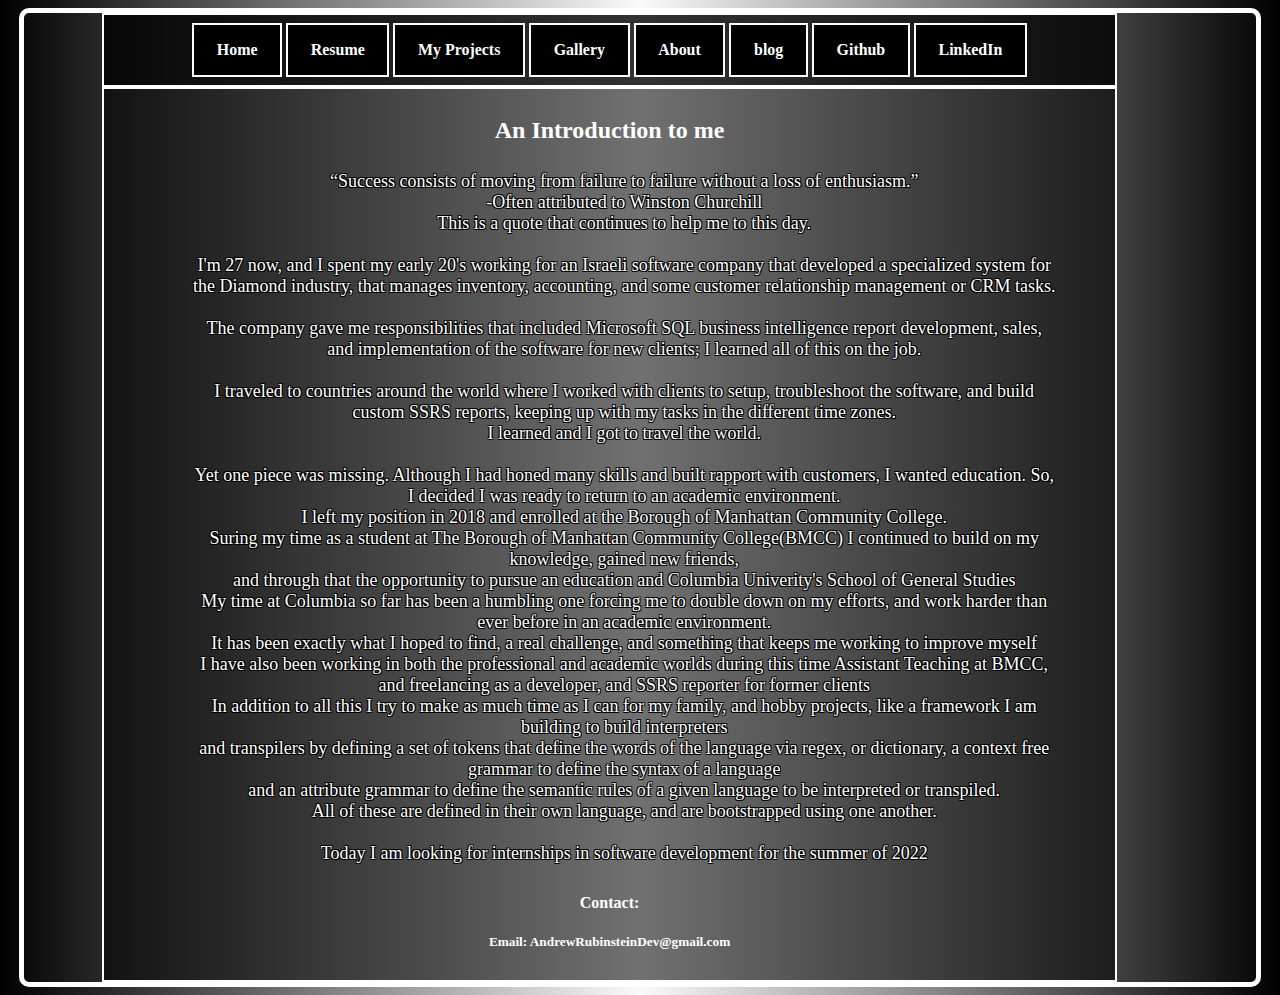
==== about.html @ e764e37c "Update bio in about" ====
<html>
  <head>
    <meta charset="UTF-8">
    <title>About Andrew Rubinstein</title>
    <link rel="stylesheet" href="style.css">
    <script src="script.js"></script>
  </head>
  <body id="body">

    <div id="content" class="city-backdrop">
        <div id="subcontent" >
        <div id="include-partials/navigation"></div>
        
            <div class="text-container"><h2>An Introduction to me</h2>
            <p class="text">
                “Success consists of moving from failure to failure without a loss of enthusiasm.”  <br>
                -Often attributed to Winston Churchill <br>
                This is a quote that continues to help me to this day.<br><br>
                I'm 27 now, and I spent my early 20's working for an Israeli software company that developed a specialized system for the Diamond industry, that manages inventory,
                accounting, and some customer relationship management or CRM tasks. <br><br>
                The company gave me responsibilities that included Microsoft SQL business intelligence report development, sales, and implementation of the software for new clients; I learned all of this on the job.  <br><br>
                I traveled to countries around the world where I worked with clients to setup, troubleshoot the software, and build custom SSRS reports, keeping up with my tasks in the different time zones.  <br>
                I learned and I got to travel the world.<br><br>
                Yet one piece was missing.  
                Although I had honed many skills and built rapport with customers, I wanted education.  
                So, I decided I was ready to return to an academic environment.<br>
                I left my position in 2018 and enrolled at the Borough of Manhattan Community College. <br>
                Suring my time as a student at The Borough of Manhattan Community College(BMCC) I continued to build on my knowledge, gained new friends,<br> 
                and through that the opportunity to pursue an education and Columbia Univerity's School of General Studies<br>
                My time at Columbia so far has been a humbling one forcing me to double down on my efforts, and work harder than ever before in an academic environment.<br>
                It has been exactly what I hoped to find, a real challenge, and something that keeps me working to improve myself<br>
                I have also been working in both the professional and academic worlds during this time Assistant Teaching at BMCC, and freelancing as a developer, and SSRS reporter for former clients<br>
                In addition to all this I try to make as much time as I can for my family, and hobby projects, like a framework I am building to build interpreters<br>
                and transpilers by defining a set of tokens that define the words of the language via regex, or dictionary, a context free grammar to define the syntax of a language<br>
                and an attribute grammar to define the semantic rules of a given language to be interpreted or transpiled.<br>
                All of these are defined in their own language, and are bootstrapped using one another.<br><br>
                Today I am looking for internships in software development for the summer of 2022<br>
                <div id="include-partials/contact"></div>
            </p>
        </div>

    </div>
</div>

</body>
</html>
---- style.css ----
* {
	box-sizing: border-box
}

#body {
	background-image: linear-gradient(to right, rgba(0, 0, 0, 1), rgba(250, 250, 250, 1), rgba(0, 0, 0, 1));
}

#content {
	border-radius: 10px;
	min-height: 97%;
	border: 5px solid rgb(255, 255, 255);
	margin-left: auto;
	margin-right: auto;
	width: 97vw;
	height: auto;
	min-height: 97vh;
	text-align: center;
}

#subcontent {
	max-width: 1400;
	min-height: 97%;
	margin-left: auto;
	margin-right: auto;
	width: 94vw;
	color: rgba(255, 255, 255, 1);
	background-color: rgba(255, 255, 255, 0);
	text-align: center;
}

.sunset-backdrop {
	width: 100%;
	background-position: center;
	background-repeat: no-repeat;
	background-size: cover;
	position: relative;
	background-image: url("/image/backdrops/sunset.jpg");
}

.sunsetwater-backdrop {
	width: 100%;
	background-position: left;
	background-repeat: no-repeat;
	background-size: cover;
	position: relative;
	background-image: url("/image/backdrops/sunsetwater.jpg");
}

.city-backdrop {
	width: 100%;
	background-position: center;
	background-repeat: no-repeat;
	background-size: cover;
	position: relative;
	background-image: url("/image/backdrops/city.png");
}
.nature-clouds-backdrop {
	width: 100%;
	background-position: center;
	background-repeat: no-repeat;
	background-size: cover;
	position: relative;
	background-image: url("/image/backdrops/nature_clouds.jpg");
}

.two-trees-backdrop {
	width: 100%;
	background-position: center;
	background-repeat: no-repeat;
	background-size: cover;
	position: relative;
	background-image: url("/image/backdrops/two_trees.jpg");
}
.skyline-backdrop {
	width: 100%;
	background-position: center;
	background-repeat: no-repeat;
	background-size: cover;
	position: relative;
	background-image: url("/image/backdrops/skyline.jpg");
}

.barge-backdrop {
	width: 100%;
	background-position: left;
	background-repeat: no-repeat;
	background-size: cover;
	position: relative;
	background-image: url("/image/backdrops/barge.jpg");
}

#homebutton {
	text-decoration: underline;
	background-color: rgb(0, 0, 0, 0);
	/* Black */
	color: white;
	margin: auto;
	padding: 5% 5%;
	text-align: center;
	align-self: flex-start;
	display: inline-block;
	font-size: 73%;
}

.listbutton {
	text-decoration: underline;
	background-color: rgb(0, 0, 0, 0);
	/* Black */
	color: white;
	margin: auto;
	padding: 0vw 0%;
	text-align: center;
	display: inline-block;
	font-size: 93%;
}

@media only screen and (max-width: 850px) {
	.listbutton {
		text-decoration: underline;
		background-color: rgb(0, 0, 0, 0);
		/* Black */
		color: white;
		margin: auto;
		padding: 0vw 0%;
		text-align: center;
		display: inline-block;
		font-size: 70%;
	}
}

@media only screen and (max-width: 650px) {
	.listbutton {
		background-color: rgb(0, 0, 0, 0.2);
		/* Black */
		color: white;
		border: 2px solid rgb(255, 255, 255);
		border-radius: 15px;
		margin: auto;
		padding: 0vw 2.5%;
		text-align: center;
		text-decoration: none;
		display: inline-block;
		font-size: 50%;
	}
}
.button {
	background-color: rgb(0, 0, 0);
	/* Black */
	color: white;
	border: 2px solid rgb(255, 255, 255);
	margin: auto;
	padding: 0vw 2.3%;
	text-align: center;
	text-decoration: none;
	display: inline-block;
	font-size: 85%;
}
@media only screen and (max-width: 1110px) {
.button {
	background-color: rgb(0, 0, 0);
	/* Black */
	color: white;
	border: 2px solid rgb(255, 255, 255);
	margin: auto;
	padding: 0vw 2.3%;
	text-align: center;
	text-decoration: none;
	display: inline-block;
	font-size: 65%;
}
}

/*github, and linkedin buttons*/

@media only screen and (max-width: 850px) {
	.button {
		background-color: rgb(0, 0, 0);
		/* Black */
		color: white;
		border: 2px solid rgb(255, 255, 255);
		margin: auto;
		padding: 0vw 2%;
		text-align: center;
		text-decoration: none;
		display: inline-block;
		font-size: 45%;
	}
}

@media only screen and (max-width: 620px) {
	.button {
		background-color: rgb(0, 0, 0);
		/* Black */
		color: white;
		border: 2px solid rgb(255, 255, 255);
		margin: auto;
		padding: 0vw 2%;
		text-align: center;
		text-decoration: none;
		display: inline-block;
		font-size: 6px;
	}
}

@media only screen and (max-width: 580px) {
	.button {
		background-color: rgb(0, 0, 0);
		/* Black */
		color: white;
		border: 2px solid rgb(255, 255, 255);
		margin: auto;
		padding: 0vw 2.1%;
		text-align: center;
		text-decoration: none;
		display: inline-block;
		font-size: 5px;
	}
}

@media only screen and (max-width: 460px) {
	.button {
		background-color: rgb(0, 0, 0);
		/* Black */
		color: white;
		border: 2px solid rgb(255, 255, 255);
		margin: auto;
		padding: 0vw 2.2%;
		text-align: center;
		text-decoration: none;
		display: inline-block;
		font-size: 3.5px;
	}
}

@media only screen and (max-width: 390px) {
	.button {
		background-color: rgb(0, 0, 0);
		/* Black */
		color: white;
		border: 2px solid rgb(255, 255, 255);
		margin: auto;
		padding: 0vw 1.5%;
		text-align: center;
		text-decoration: none;
		display: inline-block;
		font-size: 3.2px;
	}
}


/* Hide the images by default */

.mySlides {
	display: none;
}


/* Next & previous buttons */

.prev,
.next {
	cursor: pointer;
	position: relative;
	width: auto;
	margin-top: -22px;
	padding: 16px;
	color: white;
	font-weight: bold;
	font-size: 18px;
	transition: 0.6s ease;
	border-radius: 0 3px 3px 0;
	user-select: none;
}


/* Position the "next button" to the right */

.next {
	right: 0;
}


/* On hover, add a black background color with a little bit see-through */

.prev:hover,
.next:hover {
	background-color: rgba(0, 0, 0, 0.8);
}


/* Text container */

.text-container {
	position: relative;
	margin: auto;
	margin-left: 5vw;
	margin-right: 5vw;
	width: 84.3%;
	padding: 8px 12px;
	background-color: rgb(0, 0, 0, 0.55);
	/* Black */
	color: white;
	border: 2px solid white;
	text-align: center;
}

.text-container-small {
	border-radius: 20px;
	position: relative;
	margin: auto;
	margin-left: 5vw;
	margin-right: 5vw;
	width: 84.3%;
	padding: 8px 12px;
	background-color: rgb(0, 0, 0, 0.85);
	/* Black */
	color: white;
	border: 2px solid white;
	text-align: center;
}


/* slide show container */

.slideshow-container {
	position: relative;
	margin: auto;
	margin-left: 5vw;
	margin-right: 5vw;
	width: 84.3%;
	padding: 8px 12px;
	background-color: rgb(0, 0, 0, 0.8);
	/* Black */
	color: white;
	border: 2px solid white;
	text-align: center;
}


/* Caption text */

.text {
	color: #ffffff;
	font-size: 18px;
	padding: 8px 12px;
	position: relative;
	bottom: 1px;
	width: 90%;
	margin-left: 5vw;
	text-align: center;
	text-shadow: -1px -1px 0 #000, 1px -1px 0 #000, -1px 1px 0 #000, 1px 1px 0 #000;
}

@media only screen and (max-width: 600px) {
	/* Caption text */
	.text {
		color: #ffffff;
		font-size: 12px;
		padding: 8px 12px;
		position: relative;
		bottom: 1px;
		width: 90%;
		margin-left: 5vw;
		text-align: center;
		text-shadow: -1px -1px 0 #000, 1px -1px 0 #000, -1px 1px 0 #000, 1px 1px 0 #000;
	}
}


/* Number text (1/3 etc) */

.numbertext {
	color: #f2f2f2;
	font-size: 16px;
	padding: 8px 12px;
	position: absolute;
	top: 0;
}

.dot {
	cursor: pointer;
	height: 15px;
	width: 15px;
	margin: 0 2px;
	background-color: #bbb;
	border-radius: 50%;
	display: inline-block;
	transition: background-color 0.6s ease;
}

@media only screen and (max-width: 1000px) {
	/* The dots/bullets/indicators */
	.dot {
		cursor: pointer;
		height: 22px;
		width: 22px;
		margin: 0 2px;
		background-color: #bbb;
		border-radius: 50%;
		display: inline-block;
		transition: background-color 0.6s ease;
	}
}

@media only screen and (max-width: 800px) {
	/* The dots/bullets/indicators */
	.dot {
		cursor: pointer;
		height: 30px;
		width: 30px;
		margin: 0 2px;
		background-color: #bbb;
		border-radius: 50%;
		display: inline-block;
		transition: background-color 0.6s ease;
	}
}

.active,
.dot:hover {
	background-color: #717171;
}


/* Fading animation */

.fade {
	-webkit-animation-name: fade;
	-webkit-animation-duration: 1.5s;
	animation-name: fade;
	animation-duration: 1.5s;
}

@-webkit-keyframes fade {
	from {
		opacity: .4
	}
	to {
		opacity: 1
	}
}

@keyframes fade {
	from {
		opacity: .4
	}
	to {
		opacity: 1
	}
}

.list {
	list-style-type: none;
}
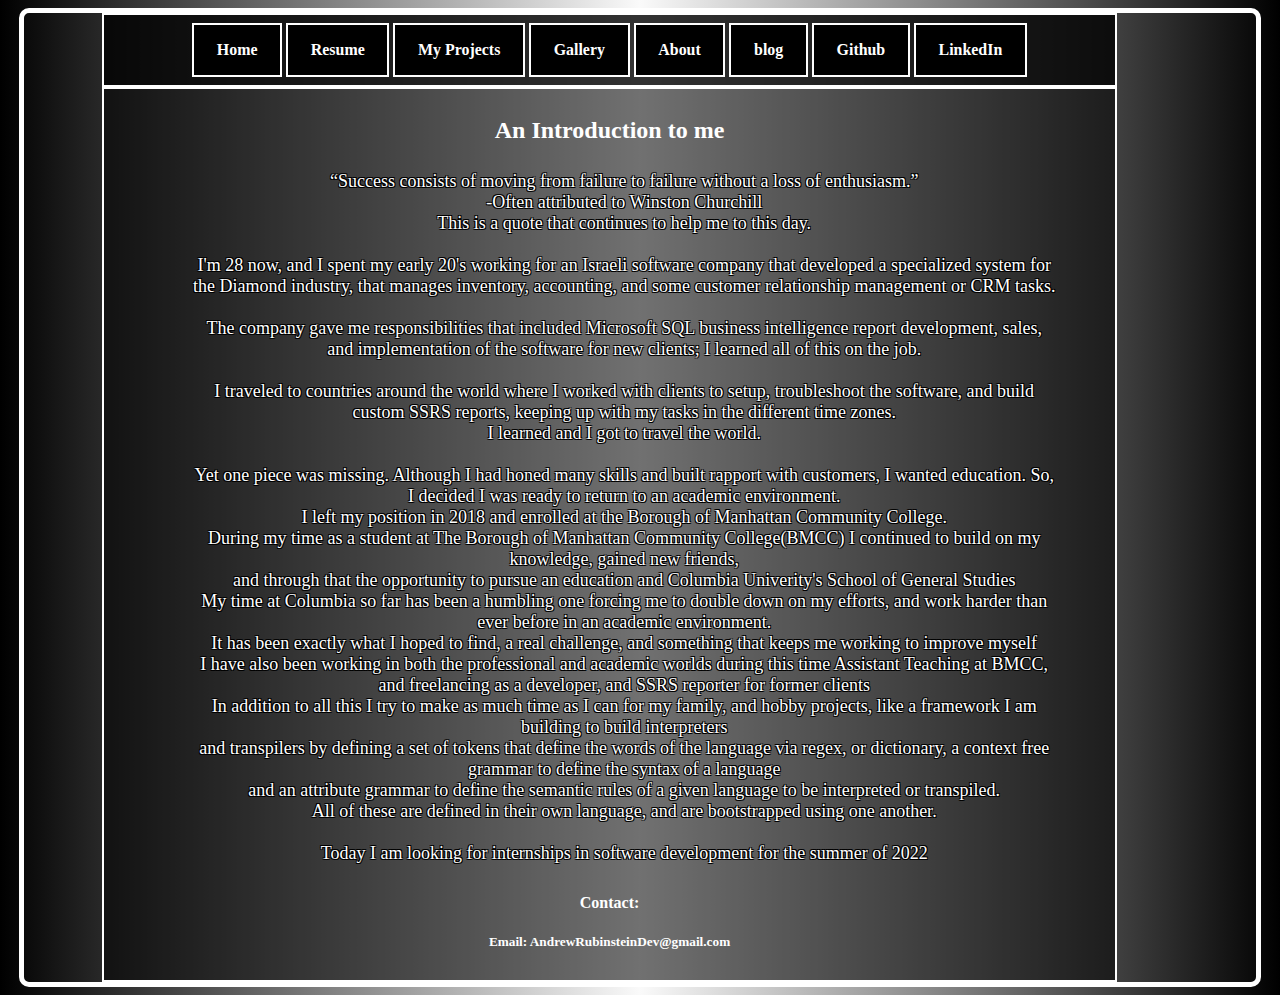
==== commit 84e24cfb: "Add search bar to bottom of about page" ====
--- a/about.html
+++ b/about.html
@@ -17,7 +17,7 @@
                 “Success consists of moving from failure to failure without a loss of enthusiasm.”  <br>
                 -Often attributed to Winston Churchill <br>
                 This is a quote that continues to help me to this day.<br><br>
-                I'm 27 now, and I spent my early 20's working for an Israeli software company that developed a specialized system for the Diamond industry, that manages inventory,
+                I'm 28 now, and I spent my early 20's working for an Israeli software company that developed a specialized system for the Diamond industry, that manages inventory,
                 accounting, and some customer relationship management or CRM tasks. <br><br>
                 The company gave me responsibilities that included Microsoft SQL business intelligence report development, sales, and implementation of the software for new clients; I learned all of this on the job.  <br><br>
                 I traveled to countries around the world where I worked with clients to setup, troubleshoot the software, and build custom SSRS reports, keeping up with my tasks in the different time zones.  <br>
@@ -26,7 +26,7 @@
                 Although I had honed many skills and built rapport with customers, I wanted education.  
                 So, I decided I was ready to return to an academic environment.<br>
                 I left my position in 2018 and enrolled at the Borough of Manhattan Community College. <br>
-                Suring my time as a student at The Borough of Manhattan Community College(BMCC) I continued to build on my knowledge, gained new friends,<br> 
+                During my time as a student at The Borough of Manhattan Community College(BMCC) I continued to build on my knowledge, gained new friends,<br> 
                 and through that the opportunity to pursue an education and Columbia Univerity's School of General Studies<br>
                 My time at Columbia so far has been a humbling one forcing me to double down on my efforts, and work harder than ever before in an academic environment.<br>
                 It has been exactly what I hoped to find, a real challenge, and something that keeps me working to improve myself<br>
@@ -36,6 +36,7 @@
                 and an attribute grammar to define the semantic rules of a given language to be interpreted or transpiled.<br>
                 All of these are defined in their own language, and are bootstrapped using one another.<br><br>
                 Today I am looking for internships in software development for the summer of 2022<br>
+                <div id="include-partials/search"></div>
                 <div id="include-partials/contact"></div>
             </p>
         </div>
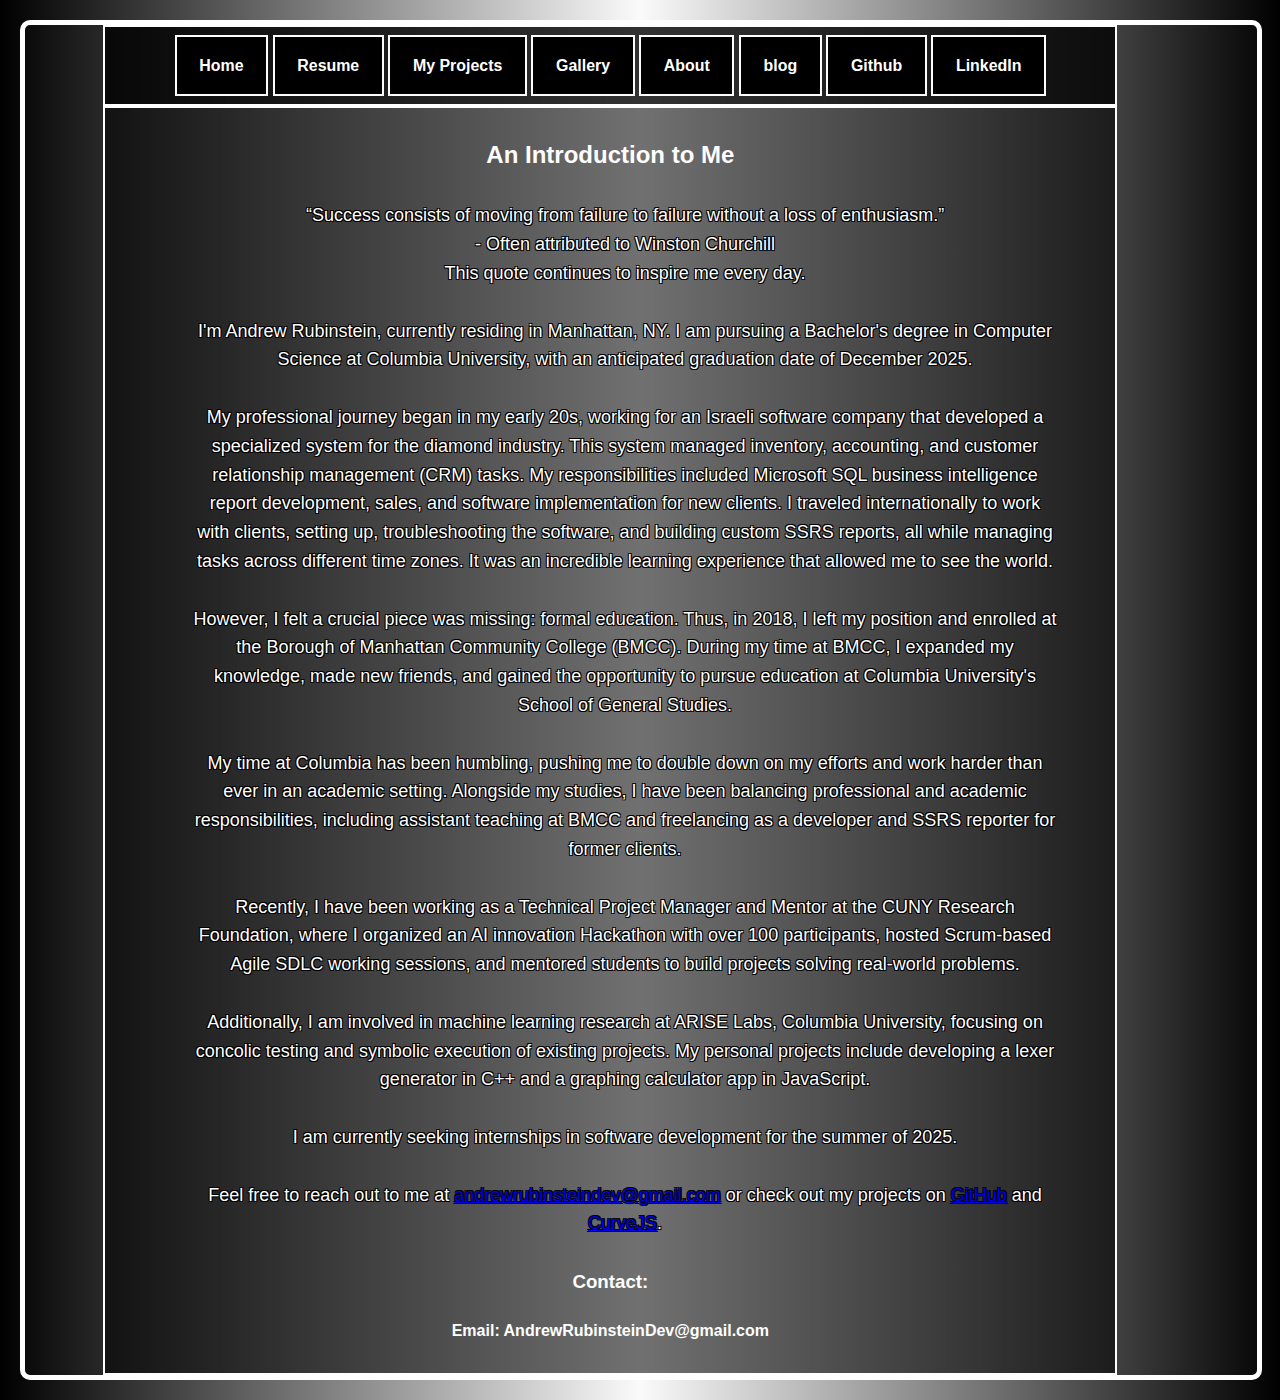
==== commit 91d284a9: "Update resume about, and projects" ====
--- a/about.html
+++ b/about.html
@@ -1,4 +1,3 @@
-
 <html>
   <head>
     <meta charset="UTF-8">
@@ -9,40 +8,36 @@
   <body id="body">
 
     <div id="content" class="city-backdrop">
-        <div id="subcontent" >
+      <div id="subcontent">
         <div id="include-partials/navigation"></div>
         
-            <div class="text-container"><h2>An Introduction to me</h2>
-            <p class="text">
-                “Success consists of moving from failure to failure without a loss of enthusiasm.”  <br>
-                -Often attributed to Winston Churchill <br>
-                This is a quote that continues to help me to this day.<br><br>
-                I'm 28 now, and I spent my early 20's working for an Israeli software company that developed a specialized system for the Diamond industry, that manages inventory,
-                accounting, and some customer relationship management or CRM tasks. <br><br>
-                The company gave me responsibilities that included Microsoft SQL business intelligence report development, sales, and implementation of the software for new clients; I learned all of this on the job.  <br><br>
-                I traveled to countries around the world where I worked with clients to setup, troubleshoot the software, and build custom SSRS reports, keeping up with my tasks in the different time zones.  <br>
-                I learned and I got to travel the world.<br><br>
-                Yet one piece was missing.  
-                Although I had honed many skills and built rapport with customers, I wanted education.  
-                So, I decided I was ready to return to an academic environment.<br>
-                I left my position in 2018 and enrolled at the Borough of Manhattan Community College. <br>
-                During my time as a student at The Borough of Manhattan Community College(BMCC) I continued to build on my knowledge, gained new friends,<br> 
-                and through that the opportunity to pursue an education and Columbia Univerity's School of General Studies<br>
-                My time at Columbia so far has been a humbling one forcing me to double down on my efforts, and work harder than ever before in an academic environment.<br>
-                It has been exactly what I hoped to find, a real challenge, and something that keeps me working to improve myself<br>
-                I have also been working in both the professional and academic worlds during this time Assistant Teaching at BMCC, and freelancing as a developer, and SSRS reporter for former clients<br>
-                In addition to all this I try to make as much time as I can for my family, and hobby projects, like a framework I am building to build interpreters<br>
-                and transpilers by defining a set of tokens that define the words of the language via regex, or dictionary, a context free grammar to define the syntax of a language<br>
-                and an attribute grammar to define the semantic rules of a given language to be interpreted or transpiled.<br>
-                All of these are defined in their own language, and are bootstrapped using one another.<br><br>
-                Today I am looking for internships in software development for the summer of 2022<br>
-                <div id="include-partials/search"></div>
-                <div id="include-partials/contact"></div>
-            </p>
+        <div class="text-container">
+          <h2>An Introduction to Me</h2>
+          <p class="text">
+            “Success consists of moving from failure to failure without a loss of enthusiasm.”  <br>
+            - Often attributed to Winston Churchill <br>
+            This quote continues to inspire me every day.<br><br>
+
+            I'm Andrew Rubinstein, currently residing in Manhattan, NY. I am pursuing a Bachelor's degree in Computer Science at Columbia University, with an anticipated graduation date of December 2025.<br><br>
+
+            My professional journey began in my early 20s, working for an Israeli software company that developed a specialized system for the diamond industry. This system managed inventory, accounting, and customer relationship management (CRM) tasks. My responsibilities included Microsoft SQL business intelligence report development, sales, and software implementation for new clients. I traveled internationally to work with clients, setting up, troubleshooting the software, and building custom SSRS reports, all while managing tasks across different time zones. It was an incredible learning experience that allowed me to see the world.<br><br>
+
+            However, I felt a crucial piece was missing: formal education. Thus, in 2018, I left my position and enrolled at the Borough of Manhattan Community College (BMCC). During my time at BMCC, I expanded my knowledge, made new friends, and gained the opportunity to pursue education at Columbia University's School of General Studies.<br><br>
+
+            My time at Columbia has been humbling, pushing me to double down on my efforts and work harder than ever in an academic setting. Alongside my studies, I have been balancing professional and academic responsibilities, including assistant teaching at BMCC and freelancing as a developer and SSRS reporter for former clients.<br><br>
+
+            Recently, I have been working as a Technical Project Manager and Mentor at the CUNY Research Foundation, where I organized an AI innovation Hackathon with over 100 participants, hosted Scrum-based Agile SDLC working sessions, and mentored students to build projects solving real-world problems.<br><br>
+
+            Additionally, I am involved in machine learning research at ARISE Labs, Columbia University, focusing on concolic testing and symbolic execution of existing projects. My personal projects include developing a lexer generator in C++ and a graphing calculator app in JavaScript.<br><br>
+
+            I am currently seeking internships in software development for the summer of 2025.<br><br>
+
+            Feel free to reach out to me at <a href="mailto:andrewrubinsteindev@gmail.com">andrewrubinsteindev@gmail.com</a> or check out my projects on <a href="https://github.com/FormerlyZeroCool/FastAttributeRegex">GitHub</a> and <a href="https://curvejs.com">CurveJS</a>.
+          </p>
+          <div id="include-partials/contact"></div>
         </div>
-
+      </div>
     </div>
-</div>
-
-</body>
-</html>+    
+  </body>
+</html>
--- a/style.css
+++ b/style.css
@@ -452,4 +452,85 @@
 
 .list {
 	list-style-type: none;
-}+}
+
+body {
+	font-family: Arial, sans-serif;
+	margin: 20px;
+	line-height: 1.6;
+}
+h2 {
+	color: #fffdfd;
+}
+p {
+	font-size: 1rem;
+	margin-bottom: 20px;
+}
+ul {
+	list-style: none;
+	padding: 0;
+}
+li {
+	margin-bottom: 20px;
+}
+.listbutton {
+	text-decoration: none;
+	color: #007bff;
+}
+.listbutton:hover {
+	text-decoration: underline;
+}
+.iframe-container {
+	margin-bottom: 40px;
+}
+iframe {
+	width: 100%;
+	height: 400px;
+	border: none;
+}
+table {
+	width: 100%;
+	margin-bottom: 40px;
+	border-collapse: collapse;
+}
+th, td {
+	padding: 10px;
+	border: 1px solid #ddd;
+	text-align: center;
+}
+.project-item {
+	padding: 10px;
+	margin: 10px 0;
+	border: 1px solid #ccc;
+	border-radius: 5px;
+	background-color: rgba(0, 0, 0, 0.7);
+	transition: background-color 0.3s ease;
+  }
+  .project-item:hover {
+	background-color: rgba(0, 0, 0, 0.1);
+  }
+  .alt-project-item {
+	  padding: 10px;
+	  margin: 10px 0;
+	  border: 1px solid #ccc;
+	  border-radius: 5px;
+	  background-color: rgba(0, 0, 0, 0.7);
+	  transition: background-color 0.3s ease;
+	}
+	.alt-project-item:hover {
+	  background-color: rgba(255, 255, 255, 0.4);
+	}
+  .listbutton {
+	text-decoration: none;
+	color: #d2d2d2;
+  }
+  .listbutton:hover {
+	color: #0073e6;
+  }
+  .listbutton h3 {
+	margin: 0;
+	font-size: 1.2em;
+  }
+  .iframe-container {
+	margin: 20px 0;
+  }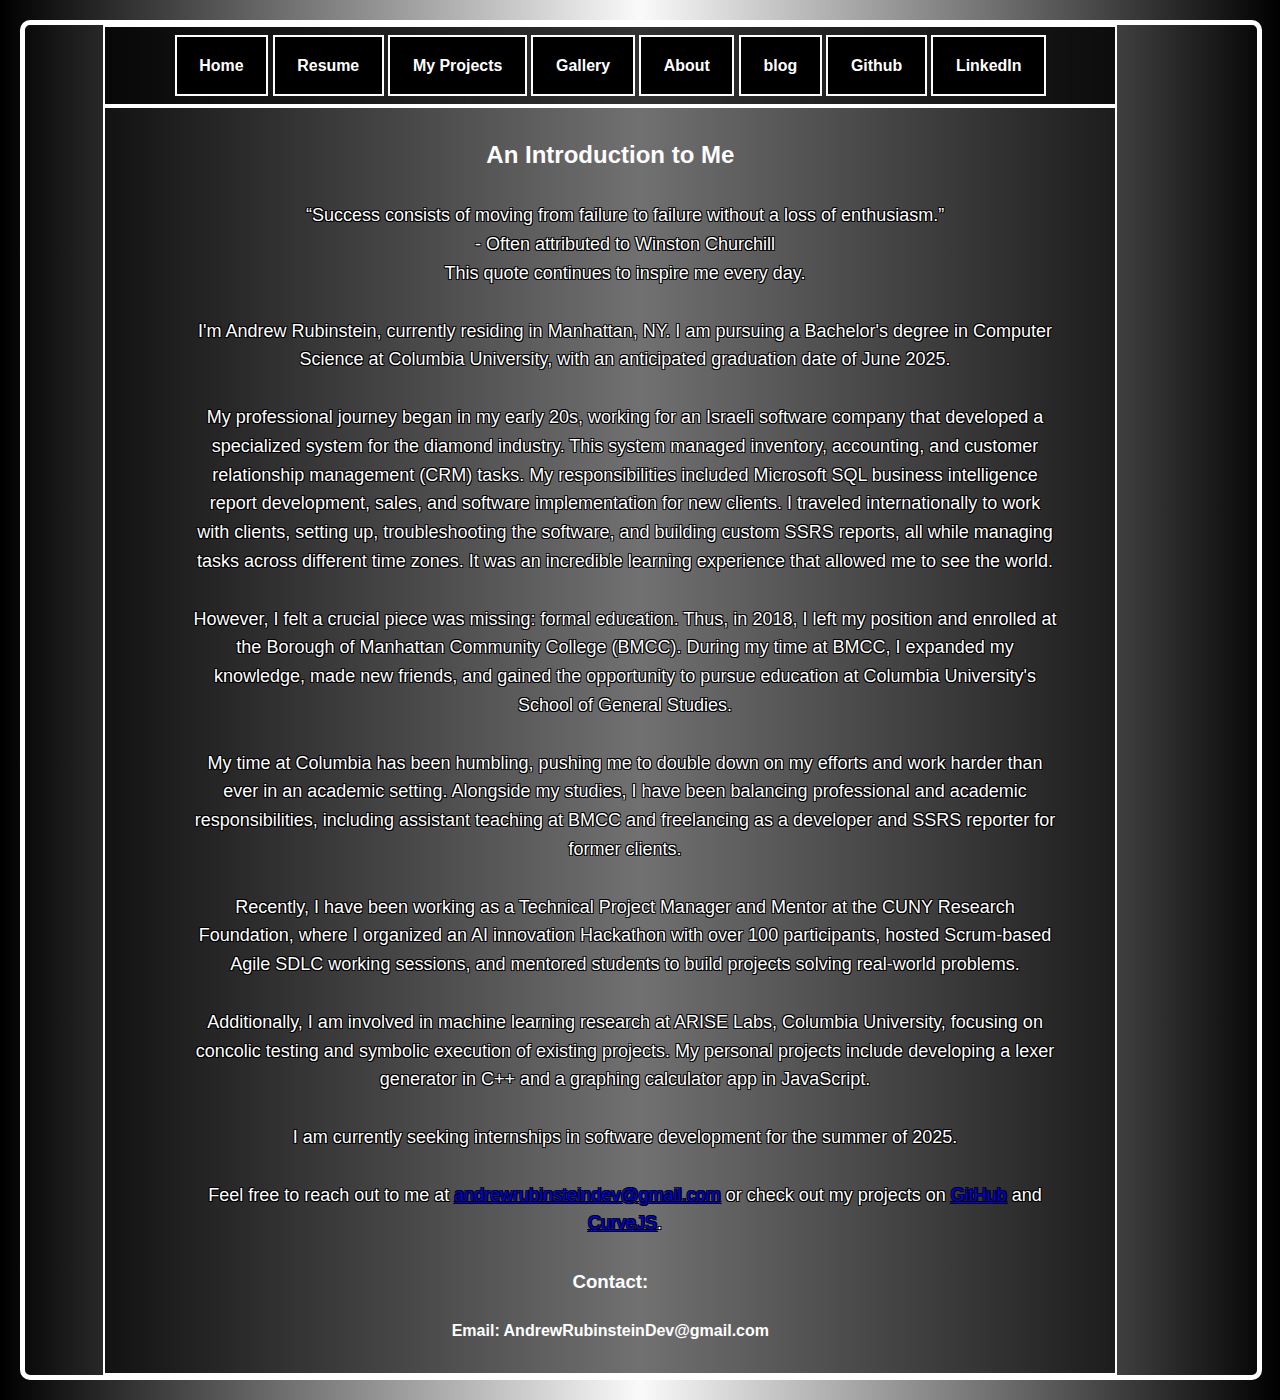
==== commit 67fd3f96: "Update grad date" ====
--- a/about.html
+++ b/about.html
@@ -18,7 +18,7 @@
             - Often attributed to Winston Churchill <br>
             This quote continues to inspire me every day.<br><br>
 
-            I'm Andrew Rubinstein, currently residing in Manhattan, NY. I am pursuing a Bachelor's degree in Computer Science at Columbia University, with an anticipated graduation date of December 2025.<br><br>
+            I'm Andrew Rubinstein, currently residing in Manhattan, NY. I am pursuing a Bachelor's degree in Computer Science at Columbia University, with an anticipated graduation date of June 2025.<br><br>
 
             My professional journey began in my early 20s, working for an Israeli software company that developed a specialized system for the diamond industry. This system managed inventory, accounting, and customer relationship management (CRM) tasks. My responsibilities included Microsoft SQL business intelligence report development, sales, and software implementation for new clients. I traveled internationally to work with clients, setting up, troubleshooting the software, and building custom SSRS reports, all while managing tasks across different time zones. It was an incredible learning experience that allowed me to see the world.<br><br>
 
--- a/style.css
+++ b/style.css
@@ -155,6 +155,7 @@
 	text-decoration: none;
 	display: inline-block;
 	font-size: 85%;
+	transition: background-color 0.3s ease;
 }
 @media only screen and (max-width: 1110px) {
 .button {
@@ -168,6 +169,7 @@
 	text-decoration: none;
 	display: inline-block;
 	font-size: 65%;
+	transition: background-color 0.3s ease;
 }
 }
 
@@ -185,6 +187,7 @@
 		text-decoration: none;
 		display: inline-block;
 		font-size: 45%;
+		transition: background-color 0.3s ease;
 	}
 }
 
@@ -200,6 +203,7 @@
 		text-decoration: none;
 		display: inline-block;
 		font-size: 6px;
+		transition: background-color 0.3s ease;
 	}
 }
 
@@ -215,6 +219,7 @@
 		text-decoration: none;
 		display: inline-block;
 		font-size: 5px;
+		transition: background-color 0.3s ease;
 	}
 }
 
@@ -230,6 +235,7 @@
 		text-decoration: none;
 		display: inline-block;
 		font-size: 3.5px;
+		transition: background-color 0.3s ease;
 	}
 }
 
@@ -245,9 +251,13 @@
 		text-decoration: none;
 		display: inline-block;
 		font-size: 3.2px;
-	}
-}
-
+		transition: background-color 0.3s ease;
+	}
+}
+
+.button:hover {
+	background-color: rgba(255, 255, 255, 0.4);
+  }
 
 /* Hide the images by default */
 
@@ -518,7 +528,7 @@
 	  transition: background-color 0.3s ease;
 	}
 	.alt-project-item:hover {
-	  background-color: rgba(255, 255, 255, 0.4);
+	  background-color: rgba(255, 255, 255, 0.2);
 	}
   .listbutton {
 	text-decoration: none;
